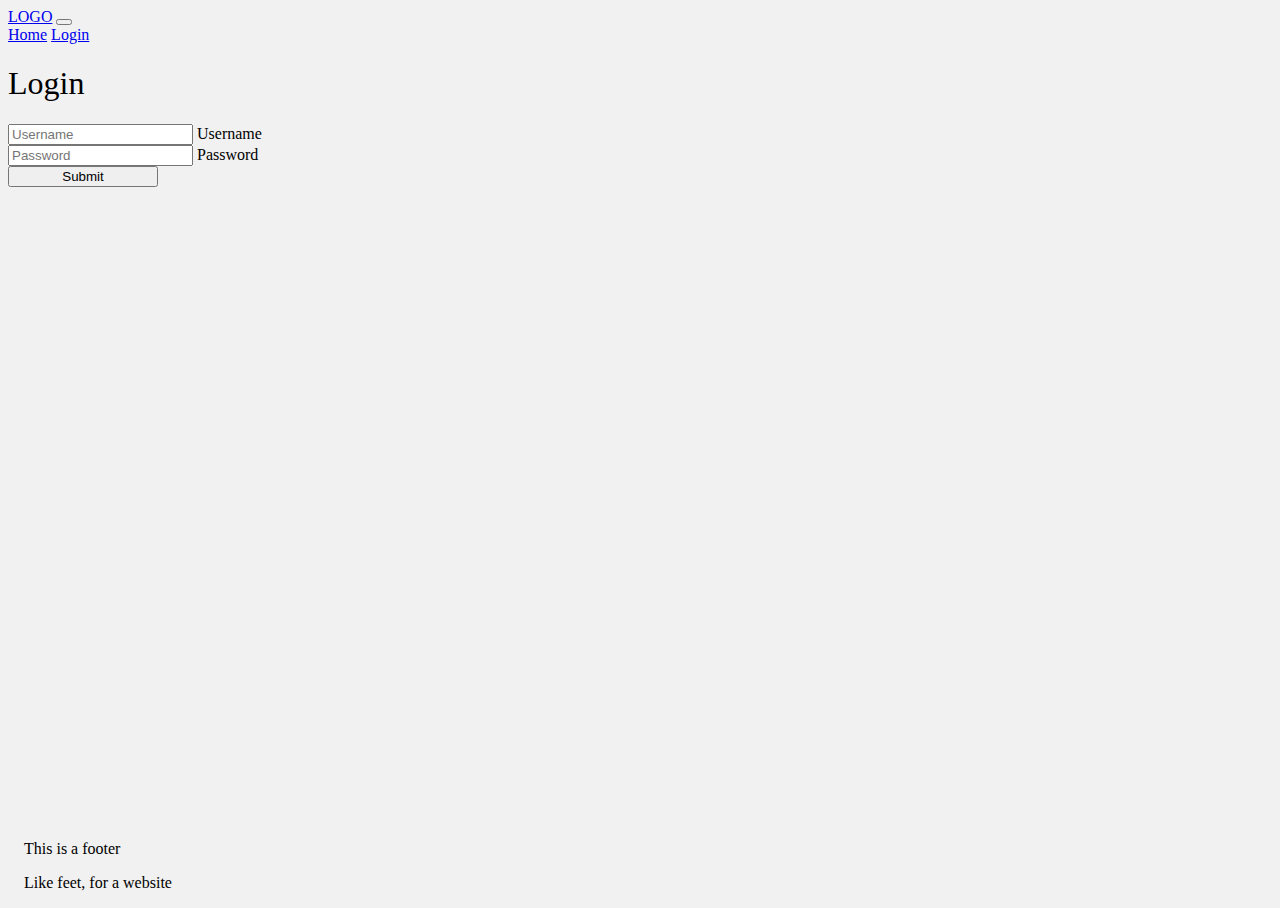
==== login.html @ b6e944b8 "initial commit + update 1" ====
<!DOCTYPE html>
<html lang="en">

<head>
    <meta charset="UTF-8">
    <meta http-equiv="X-UA-Compatible" content="IE=edge">
    <meta name="viewport" content="width=device-width, initial-scale=1.0">
    <title>JS2 MA3 | Mathias B. Herholdt</title>
    <link href="https://cdn.jsdelivr.net/npm/bootstrap@5.3.0-alpha3/dist/css/bootstrap.min.css" rel="stylesheet"
        integrity="sha384-KK94CHFLLe+nY2dmCWGMq91rCGa5gtU4mk92HdvYe+M/SXH301p5ILy+dN9+nJOZ" crossorigin="anonymous">
    <link href="css/style.css" rel="stylesheet">
</head>

<body>
    <div class="wrapper">
        <nav class="navbar navbar-expand-sm bg-dark-subtle">
            <div class="container">
                <a class="navbar-brand" href="index.html">LOGO</a>
                <button class="navbar-toggler border-0 shadow-none" type="button" data-bs-toggle="collapse"
                    data-bs-target="#navbarNav" aria-controls="navbarNav" aria-expanded="false"
                    aria-label="Toggle navigation">
                    <span class="navbar-toggler-icon"></span>
                </button>
                <div class="collapse navbar-collapse justify-content-end" id="navbarNav">
                    <div class="navbar-nav">
                        <!-- <a class="nav-link" aria-current="page" href="/">Home</a>
                        <a class="nav-link active" href="login.html">Login</a> -->
                    </div>
                </div>
            </div>
        </nav>
        <div class="container d-flex flex-column">

            <h1 class="mx-auto my-5">Login</h1>

            <form class="mx-auto w-100">
                <div class="mb-4 message-container"></div>

                <div class="form-floating mb-4">
                    <input type="text" id="username" name="username" class="form-control border-0 shadow-none"
                        placeholder="Username">
                    <label for="username">Username</label>
                </div>
                <div class="form-floating mb-4">
                    <input type="password" id="password" name="password" class="form-control border-0 shadow-none"
                        placeholder="Password">
                    <label for="password">Password</label>
                </div>
                <button class="btn btn-dark d-sm-flex justify-content-center mx-auto">Submit</button>
            </form>

        </div>

    </div>
    <footer class="text-bg-dark">
        <div class="container d-flex justify-content-between">
            <p>This is a footer</p>
            <p>Like feet, for a website</p>
        </div>
    </footer>
    <script src="https://cdn.jsdelivr.net/npm/bootstrap@5.3.0-alpha3/dist/js/bootstrap.bundle.min.js"
        integrity="sha384-ENjdO4Dr2bkBIFxQpeoTz1HIcje39Wm4jDKdf19U8gI4ddQ3GYNS7NTKfAdVQSZe"
        crossorigin="anonymous"></script>
    <script src="js/login.js" type="module"></script>
</body>

</html>
---- css/style.css ----
@import "partials/_typography.css";
@import "partials/_nav.css";
@import "partials/_form.css";
@import "partials/_layout.css";
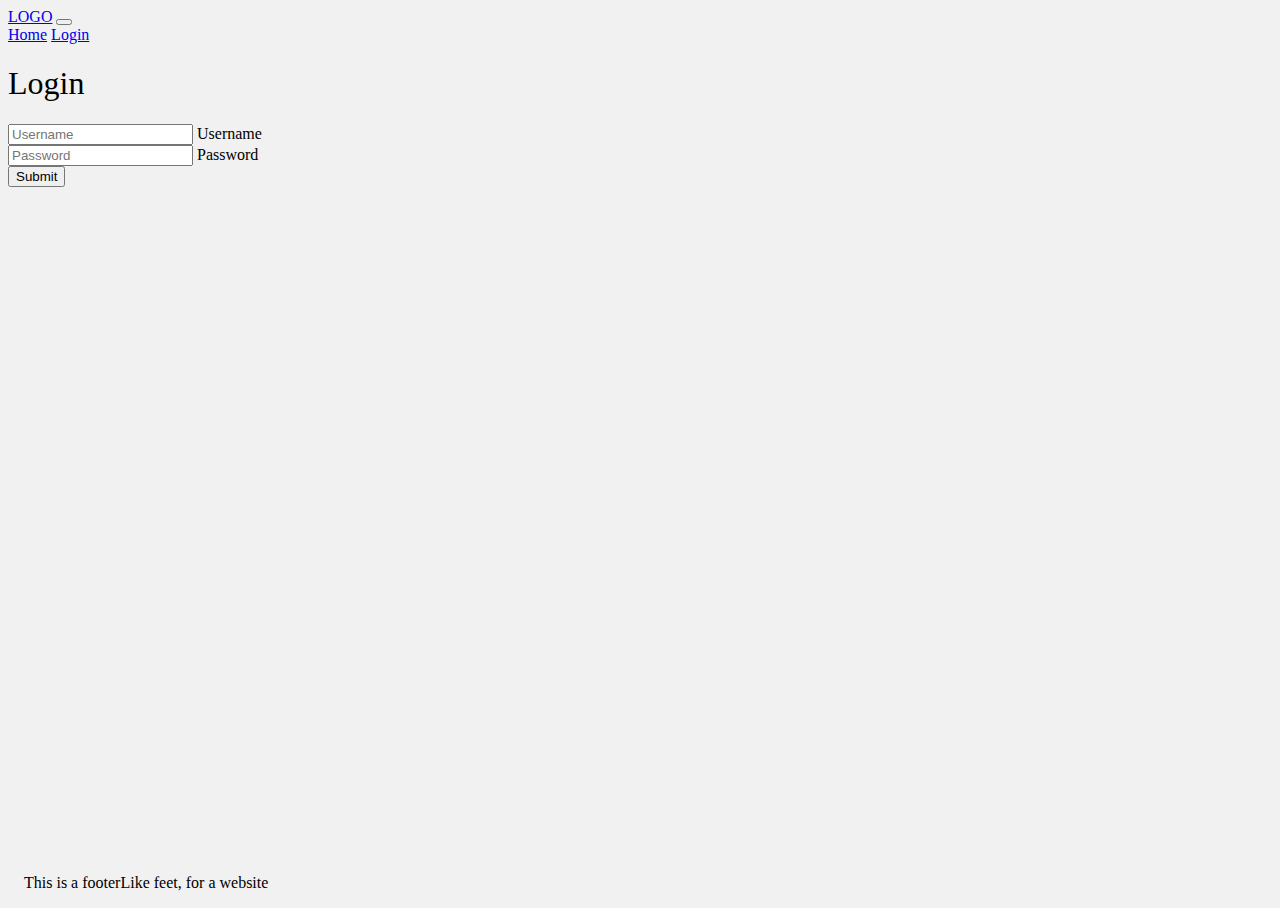
==== commit 7addcfd7: "Update 3 [27.04.23]" ====
--- a/login.html
+++ b/login.html
@@ -5,7 +5,7 @@
     <meta charset="UTF-8">
     <meta http-equiv="X-UA-Compatible" content="IE=edge">
     <meta name="viewport" content="width=device-width, initial-scale=1.0">
-    <title>JS2 MA3 | Mathias B. Herholdt</title>
+    <title>Website | Login</title>
     <link href="https://cdn.jsdelivr.net/npm/bootstrap@5.3.0-alpha3/dist/css/bootstrap.min.css" rel="stylesheet"
         integrity="sha384-KK94CHFLLe+nY2dmCWGMq91rCGa5gtU4mk92HdvYe+M/SXH301p5ILy+dN9+nJOZ" crossorigin="anonymous">
     <link href="css/style.css" rel="stylesheet">
@@ -22,16 +22,13 @@
                     <span class="navbar-toggler-icon"></span>
                 </button>
                 <div class="collapse navbar-collapse justify-content-end" id="navbarNav">
-                    <div class="navbar-nav">
-                        <!-- <a class="nav-link" aria-current="page" href="/">Home</a>
-                        <a class="nav-link active" href="login.html">Login</a> -->
-                    </div>
+                    <div class="navbar-nav"></div>
                 </div>
             </div>
         </nav>
-        <div class="container d-flex flex-column">
+        <div class="container d-flex flex-column text-center">
 
-            <h1 class="mx-auto my-5">Login</h1>
+            <h1 class="my-5 display-1">Login</h1>
 
             <form class="mx-auto w-100">
                 <div class="mb-4 message-container"></div>
@@ -46,7 +43,7 @@
                         placeholder="Password">
                     <label for="password">Password</label>
                 </div>
-                <button class="btn btn-dark d-sm-flex justify-content-center mx-auto">Submit</button>
+                <button class="btn btn-dark d-sm-flex justify-content-center mx-auto px-4">Submit</button>
             </form>
 
         </div>
